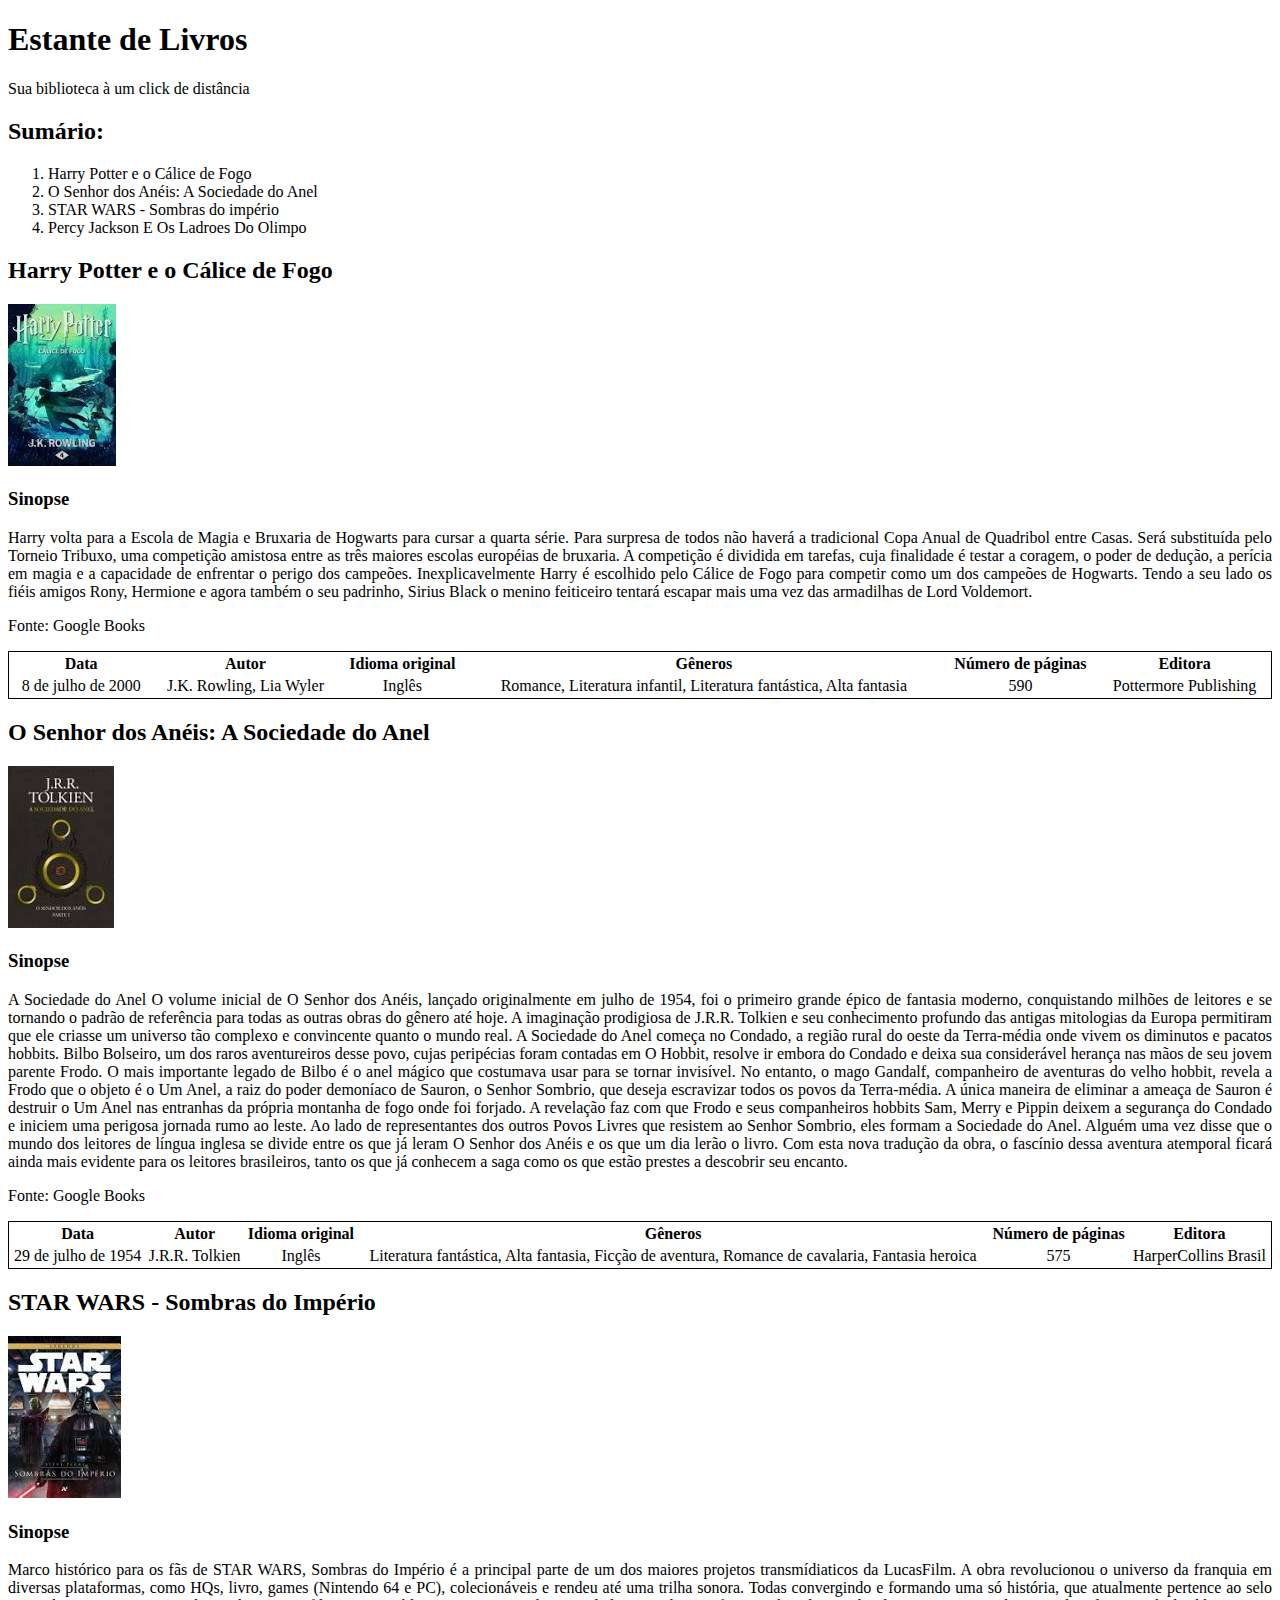
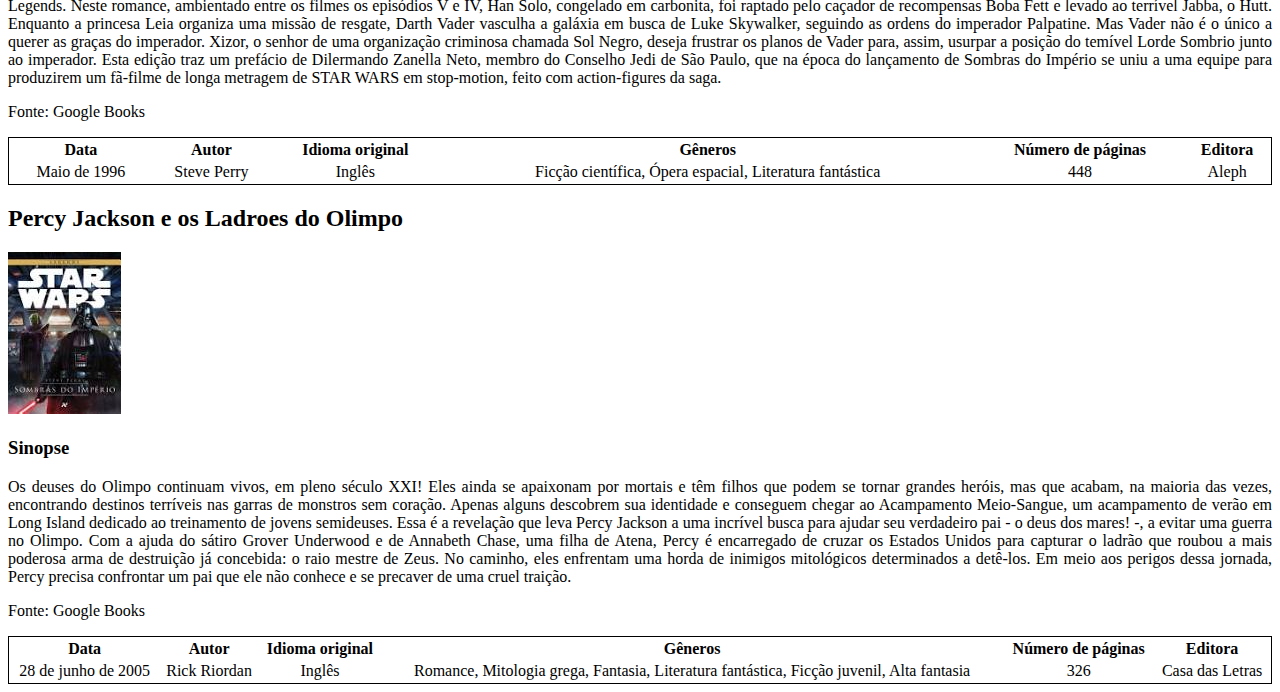
==== portfolio/estante/estante.html @ 22278bd0 "First commit" ====
<!DOCTYPE html>
<html lang="en">
<head>
  <meta charset="UTF-8">
  <meta name="viewport" content="width=device-width, initial-scale=1.0">
  <title>Estante de Livros</title>
</head>
<body>
  <div>
    <h1>Estante de Livros</h1>
    <p>Sua biblioteca à um click de distância</p>
  </div>
  <div>
    <h2>Sumário:</h2>
    <ol>
      <li>Harry Potter e o Cálice de Fogo</li>
      <li>O Senhor dos Anéis: A Sociedade do Anel</li>
      <li>STAR WARS - Sombras do império</li>
      <li>Percy Jackson E Os Ladroes Do Olimpo</li>
    </ol>
  </div>
  <section>
    <h2>Harry Potter e o Cálice de Fogo</h2>
    <img src="img/Harry_Potter.jpg" alt="Capa do livro Harry Potter">
    <h3>Sinopse</h3>
    <p style="text-align: justify;">Harry volta para a Escola de Magia e Bruxaria de Hogwarts para cursar a quarta série. Para surpresa 
      de todos não haverá a tradicional Copa Anual de Quadribol entre Casas. Será substituída pelo Torneio Tribuxo, uma competição amistosa 
      entre as três maiores escolas européias de bruxaria. A competição é dividida em tarefas, cuja finalidade é testar a coragem, o poder 
      de dedução, a perícia em magia e a capacidade de enfrentar o perigo dos campeões. Inexplicavelmente Harry é escolhido pelo Cálice de 
      Fogo para competir como um dos campeões de Hogwarts. Tendo a seu lado os fiéis amigos Rony, Hermione e agora também o seu padrinho, 
      Sirius Black o menino feiticeiro tentará escapar mais uma vez das armadilhas de Lord Voldemort.</p>
    <p>Fonte: Google Books</p>
    <table style="border: 1px black solid; width: 100%;">
      <thead style="align-items: center;">
        <th>Data</th>
        <th>Autor</th>  
        <th>Idioma original</th>  
        <th>Gêneros</th>  
        <th>Número de páginas</th>  
        <th>Editora</th>  
      </thead>
      <tbody style="text-align: center;">
        <tr>
          <td>8 de julho de 2000</td>
          <td>J.K. Rowling, Lia Wyler</td>
          <td>Inglês</td>
          <td>Romance, Literatura infantil, Literatura fantástica, Alta fantasia</td>
          <td>590</td>
          <td>Pottermore Publishing</td>
        </tr>
      </tbody>
    </table>
  </section>
  <section>
    <h2>O Senhor dos Anéis: A Sociedade do Anel</h2>
    <img src="img/Senhos_dos_Aneis.jpg" alt="Capa do livro Senhor dos Aneis">
    <h3>Sinopse</h3>
    <p style="text-align: justify;">
      A Sociedade do Anel O volume inicial de O Senhor dos Anéis, lançado originalmente em julho de 1954, foi o primeiro grande épico 
      de fantasia moderno, conquistando milhões de leitores e se tornando o padrão de referência para todas as outras obras do gênero 
      até hoje. A imaginação prodigiosa de J.R.R. Tolkien e seu conhecimento profundo das antigas mitologias da Europa permitiram que 
      ele criasse um universo tão complexo e convincente quanto o mundo real. A Sociedade do Anel começa no Condado, a região rural do 
      oeste da Terra-média onde vivem os diminutos e pacatos hobbits. Bilbo Bolseiro, um dos raros aventureiros desse povo, cujas 
      peripécias foram contadas em O Hobbit, resolve ir embora do Condado e deixa sua considerável herança nas mãos de seu jovem 
      parente Frodo. O mais importante legado de Bilbo é o anel mágico que costumava usar para se tornar invisível. No entanto, o 
      mago Gandalf, companheiro de aventuras do velho hobbit, revela a Frodo que o objeto é o Um Anel, a raiz do poder demoníaco de 
      Sauron, o Senhor Sombrio, que deseja escravizar todos os povos da Terra-média. A única maneira de eliminar a ameaça de Sauron é 
      destruir o Um Anel nas entranhas da própria montanha de fogo onde foi forjado. A revelação faz com que Frodo e seus companheiros 
      hobbits Sam, Merry e Pippin deixem a segurança do Condado e iniciem uma perigosa jornada rumo ao leste. Ao lado de representantes 
      dos outros Povos Livres que resistem ao Senhor Sombrio, eles formam a Sociedade do Anel. Alguém uma vez disse que o mundo dos 
      leitores de língua inglesa se divide entre os que já leram O Senhor dos Anéis e os que um dia lerão o livro. Com esta nova 
      tradução da obra, o fascínio dessa aventura atemporal ficará ainda mais evidente para os leitores brasileiros, tanto os que já 
      conhecem a saga como os que estão prestes a descobrir seu encanto.</p>
    <p>Fonte: Google Books</p>
    <table style="border: 1px black solid; width: 100%;">
      <thead style="align-items: center;">
        <th>Data</th>
        <th>Autor</th>  
        <th>Idioma original</th>  
        <th>Gêneros</th> 
        <th>Número de páginas</th>  
        <th>Editora</th>   
      </thead>
      <tbody style="text-align: center;">
        <tr>
          <td>29 de julho de 1954</td>
          <td>J.R.R. Tolkien</td>
          <td>Inglês</td>
          <td>Literatura fantástica, Alta fantasia, Ficção de aventura, Romance de cavalaria, Fantasia heroica</td>
          <td>575</td>
          <td>HarperCollins Brasil</td>
        </tr>
      </tbody>
    </table>
  </section>
  <section>
    <h2>STAR WARS - Sombras do Império</h2>
    <img src="img/Star_Wars.jpg" alt="Capa do livro Senhor dos Aneis">
    <h3>Sinopse</h3>
    <p style="text-align: justify;">
      Marco histórico para os fãs de STAR WARS, Sombras do Império é a principal parte de um dos maiores projetos transmídiaticos 
      da LucasFilm. A obra revolucionou o universo da franquia em diversas plataformas, como HQs, livro, games (Nintendo 64 e PC), 
      colecionáveis e rendeu até uma trilha sonora. Todas convergindo e formando uma só história, que atualmente pertence ao selo 
      Legends. Neste romance, ambientado entre os filmes os episódios V e IV, Han Solo, congelado em carbonita, foi raptado pelo 
      caçador de recompensas Boba Fett e levado ao terrível Jabba, o Hutt. Enquanto a princesa Leia organiza uma missão de resgate, 
      Darth Vader vasculha a galáxia em busca de Luke Skywalker, seguindo as ordens do imperador Palpatine. Mas Vader não é o 
      único a querer as graças do imperador. Xizor, o senhor de uma organização criminosa chamada Sol Negro, deseja frustrar os 
      planos de Vader para, assim, usurpar a posição do temível Lorde Sombrio junto ao imperador. Esta edição traz um prefácio de 
      Dilermando Zanella Neto, membro do Conselho Jedi de São Paulo, que na época do lançamento de Sombras do Império se uniu a 
      uma equipe para produzirem um fã-filme de longa metragem de STAR WARS em stop-motion, feito com action-figures da saga.
    </p>
    <p>Fonte: Google Books</p>
    <table style="border: 1px black solid; width: 100%; align-items: center;">
      <thead style="align-items: center;">
        <th>Data</th>
        <th>Autor</th>  
        <th>Idioma original</th>  
        <th>Gêneros</th> 
        <th>Número de páginas</th>  
        <th>Editora</th>   
      </thead>
      <tbody style="text-align: center;">
        <tr>
          <td>Maio de 1996</td>
          <td>Steve Perry</td>
          <td>Inglês</td>
          <td>Ficção científica, Ópera espacial, Literatura fantástica</td>
          <td>448</td>
          <td>Aleph</td>
        </tr>
      </tbody>
    </table>
  </section>
  <section>
    <h2>Percy Jackson e os Ladroes do Olimpo</h2>
    <img src="img/Star_Wars.jpg" alt="Capa do livro Senhor dos Aneis">
    <h3>Sinopse</h3>
    <p style="text-align: justify;">
      Os deuses do Olimpo continuam vivos, em pleno século XXI! Eles ainda se apaixonam por mortais e têm filhos que podem se tornar
       grandes heróis, mas que acabam, na maioria das vezes, encontrando destinos terríveis nas garras de monstros sem coração. 
       Apenas alguns descobrem sua identidade e conseguem chegar ao Acampamento Meio-Sangue, um acampamento de verão em Long Island 
       dedicado ao treinamento de jovens semideuses. Essa é a revelação que leva Percy Jackson a uma incrível busca para ajudar 
       seu verdadeiro pai - o deus dos mares! -, a evitar uma guerra no Olimpo. Com a ajuda do sátiro Grover Underwood e de Annabeth 
       Chase, uma filha de Atena, Percy é encarregado de cruzar os Estados Unidos para capturar o ladrão que roubou a mais poderosa 
       arma de destruição já concebida: o raio mestre de Zeus. No caminho, eles enfrentam uma horda de inimigos mitológicos 
       determinados a detê-los. Em meio aos perigos dessa jornada, Percy precisa confrontar um pai que ele não conhece e se precaver
        de uma cruel traição.
    </p>
    <p>Fonte: Google Books</p>
    <table style="border: 1px black solid; width: 100%;">
      <thead style="align-items: center;">
        <th>Data</th>
        <th>Autor</th>  
        <th>Idioma original</th>  
        <th>Gêneros</th>  
        <th>Número de páginas</th>  
        <th>Editora</th>  
      </thead>
      <tbody style="text-align: center;">
        <tr>
          <td>28 de junho de 2005</td>
          <td>Rick Riordan</td>
          <td>Inglês</td>
          <td>Romance, Mitologia grega, Fantasia, Literatura fantástica, Ficção juvenil, Alta fantasia</td>
          <td>326</td>
          <td>Casa das Letras</td>
        </tr>
      </tbody>
    </table>
  </section>
</body>
</html>
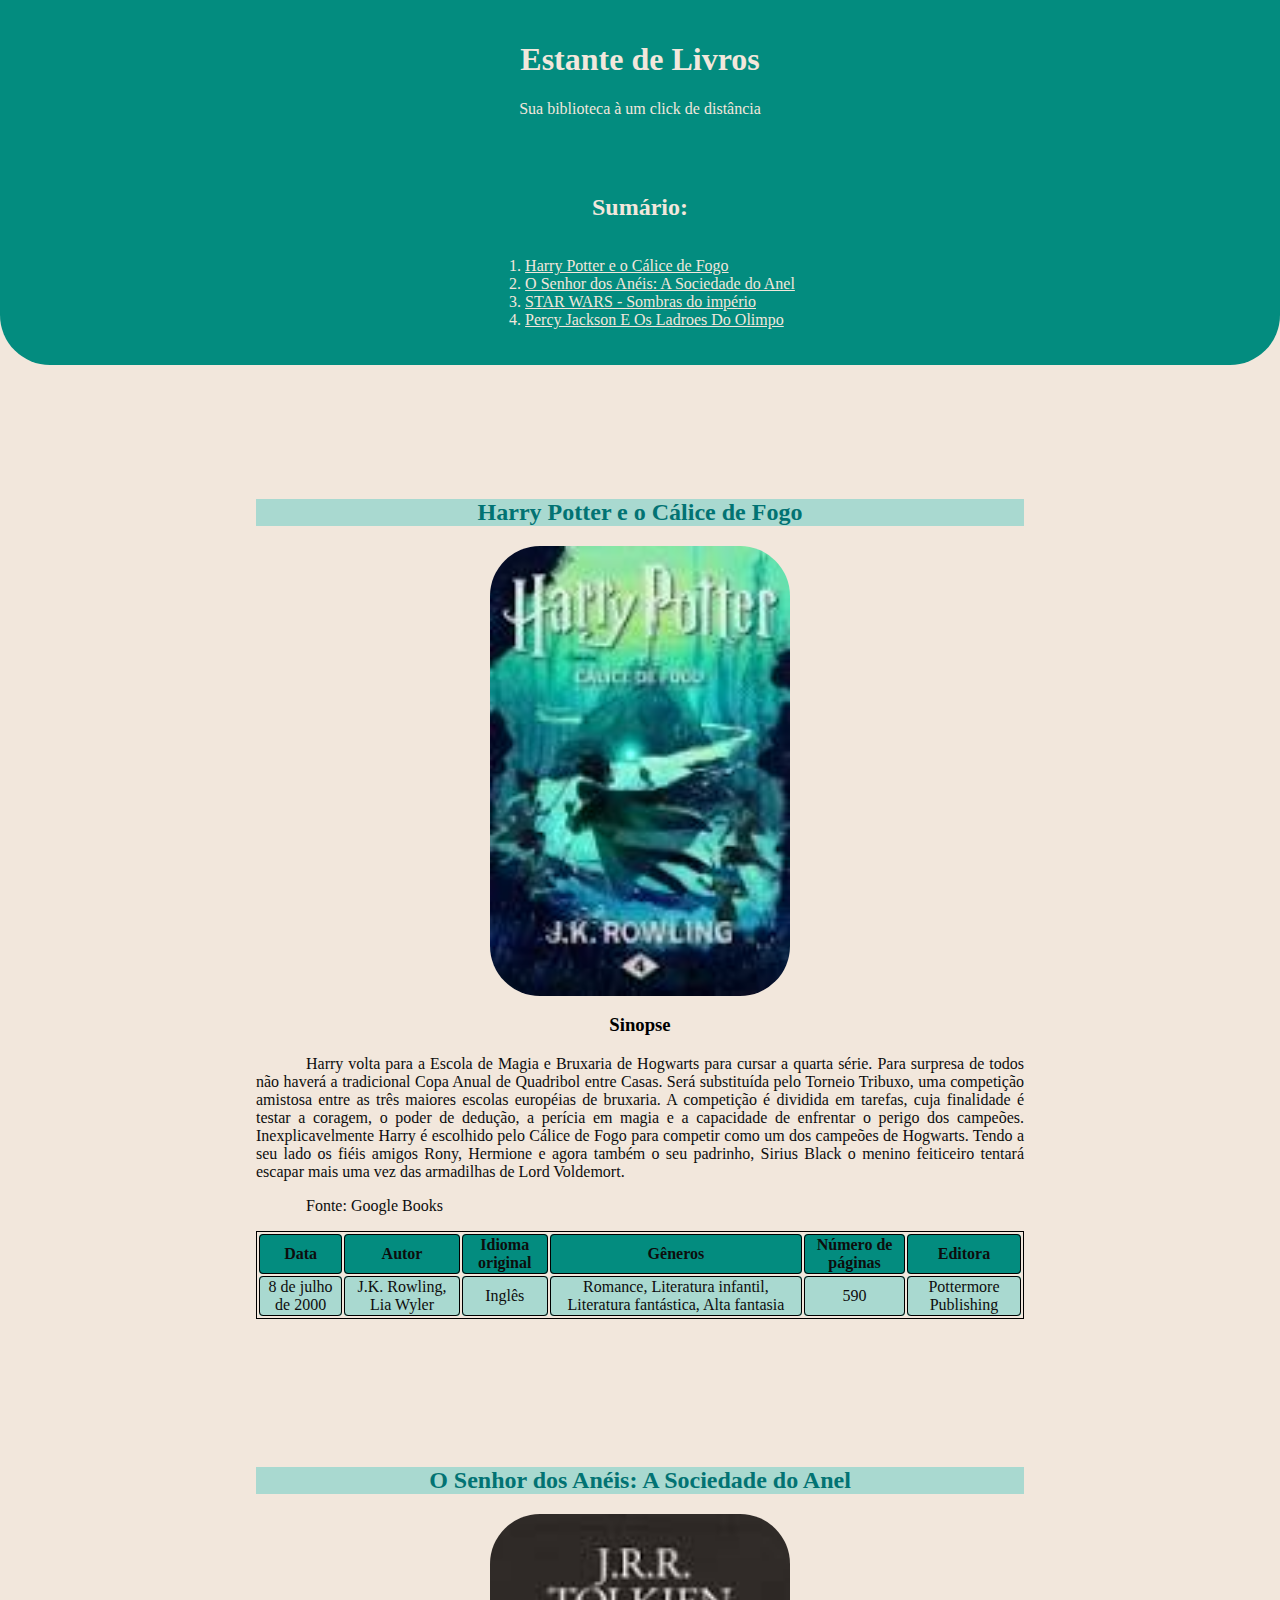
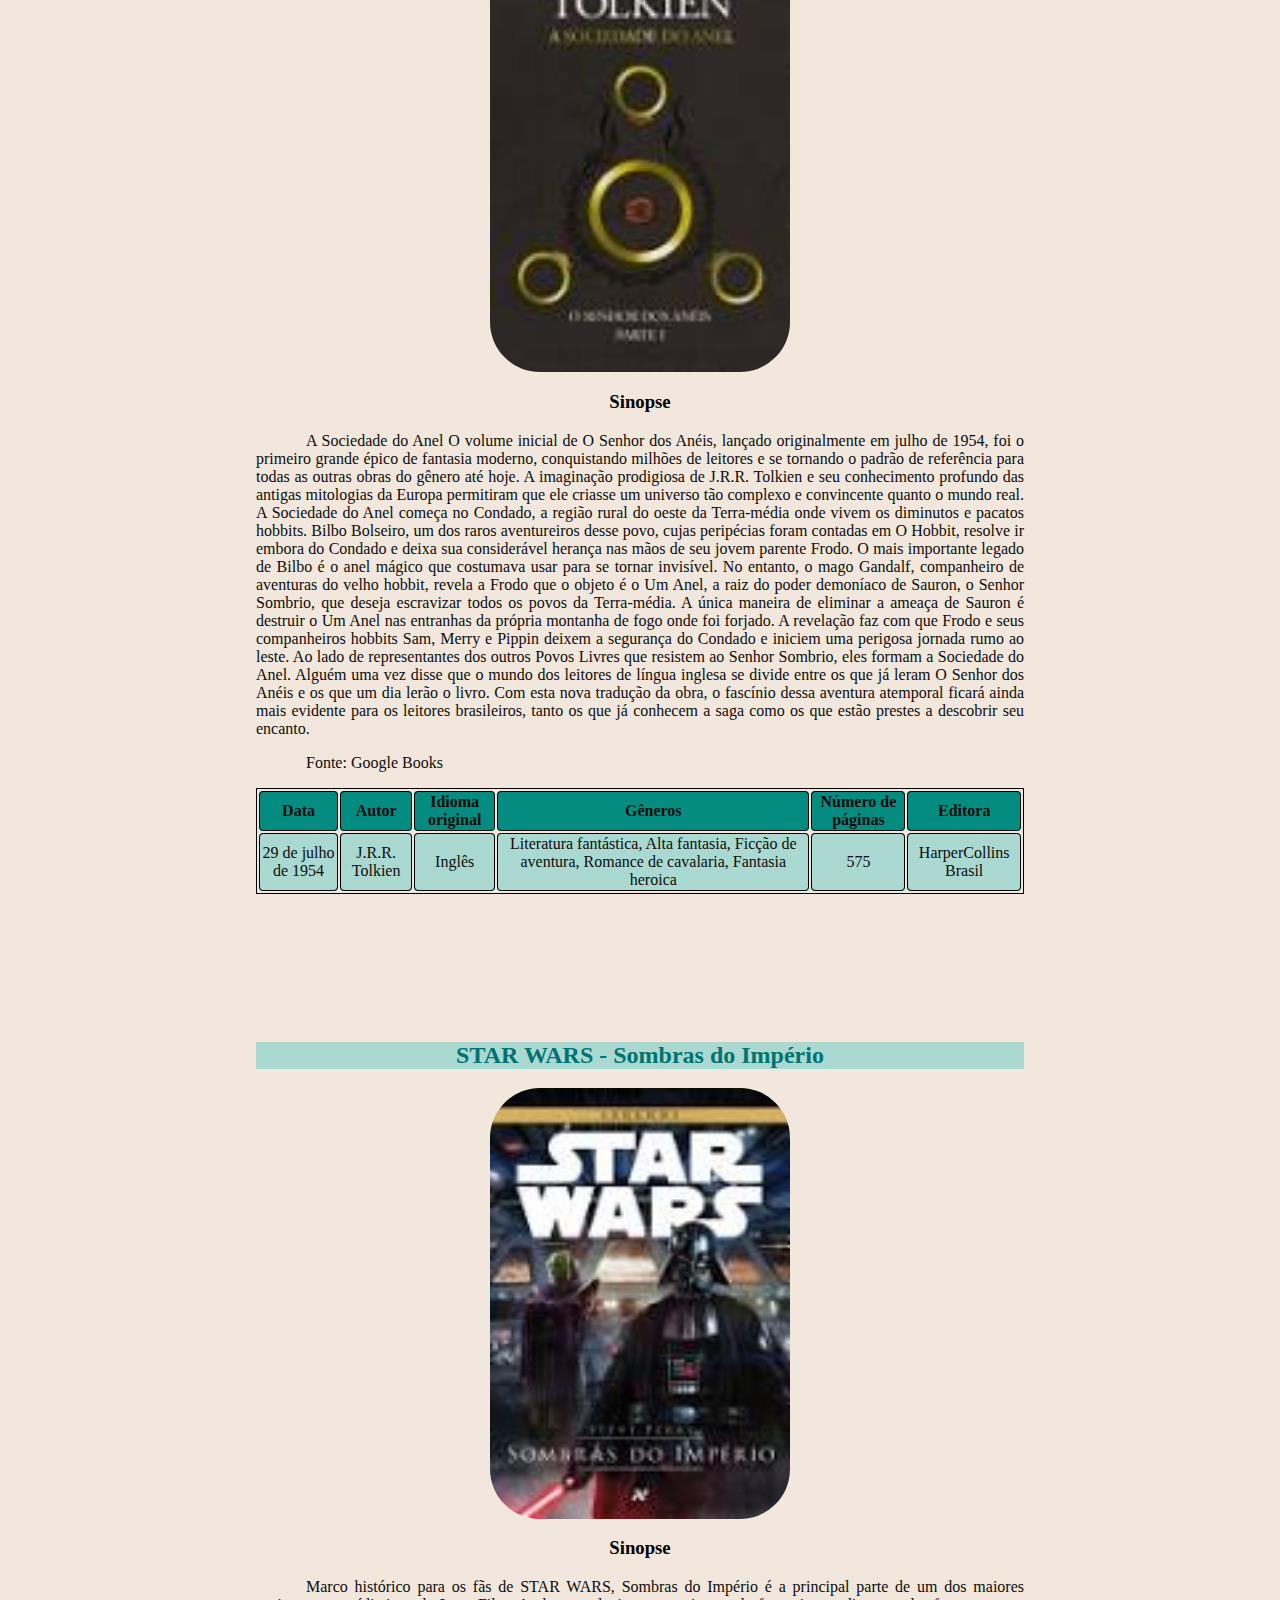
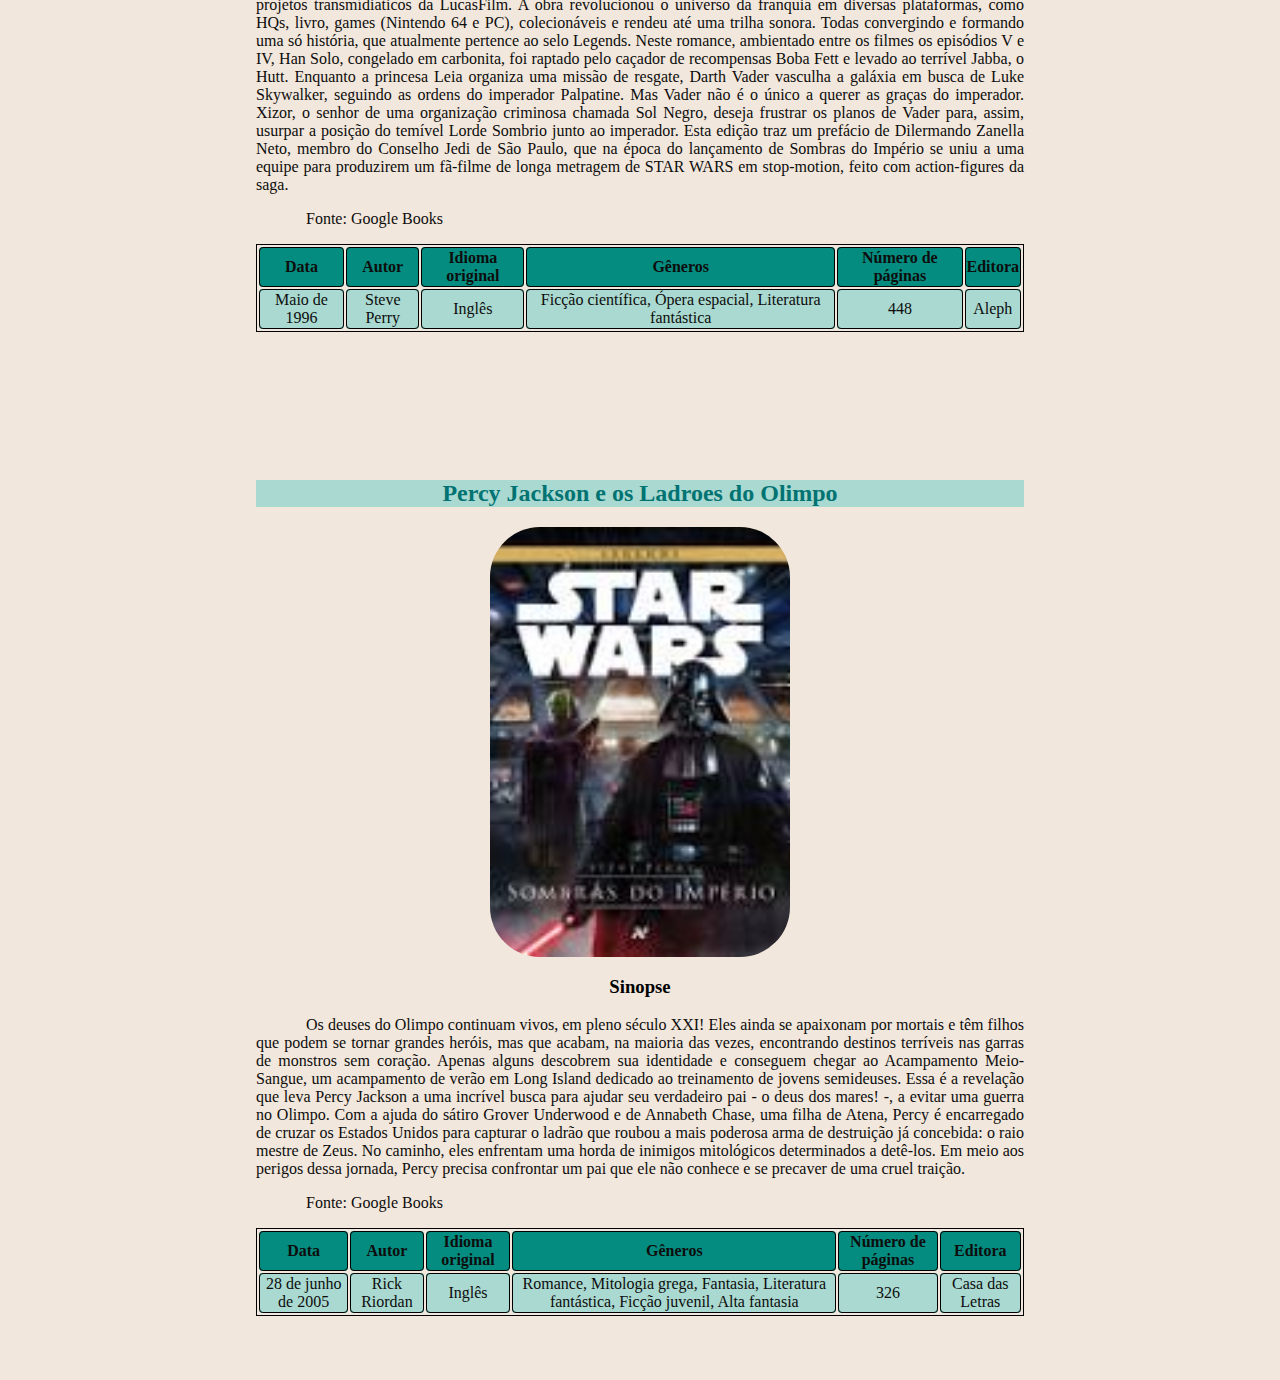
==== commit ee08723c: "update: contacts and responsiveness in css" ====
--- a/portfolio/estante/estante.html
+++ b/portfolio/estante/estante.html
@@ -1,172 +1,223 @@
 <!DOCTYPE html>
 <html lang="en">
-<head>
-  <meta charset="UTF-8">
-  <meta name="viewport" content="width=device-width, initial-scale=1.0">
-  <title>Estante de Livros</title>
-</head>
-<body>
-  <div>
-    <h1>Estante de Livros</h1>
-    <p>Sua biblioteca à um click de distância</p>
-  </div>
-  <div>
-    <h2>Sumário:</h2>
-    <ol>
-      <li>Harry Potter e o Cálice de Fogo</li>
-      <li>O Senhor dos Anéis: A Sociedade do Anel</li>
-      <li>STAR WARS - Sombras do império</li>
-      <li>Percy Jackson E Os Ladroes Do Olimpo</li>
-    </ol>
-  </div>
-  <section>
-    <h2>Harry Potter e o Cálice de Fogo</h2>
-    <img src="img/Harry_Potter.jpg" alt="Capa do livro Harry Potter">
-    <h3>Sinopse</h3>
-    <p style="text-align: justify;">Harry volta para a Escola de Magia e Bruxaria de Hogwarts para cursar a quarta série. Para surpresa 
-      de todos não haverá a tradicional Copa Anual de Quadribol entre Casas. Será substituída pelo Torneio Tribuxo, uma competição amistosa 
-      entre as três maiores escolas européias de bruxaria. A competição é dividida em tarefas, cuja finalidade é testar a coragem, o poder 
-      de dedução, a perícia em magia e a capacidade de enfrentar o perigo dos campeões. Inexplicavelmente Harry é escolhido pelo Cálice de 
-      Fogo para competir como um dos campeões de Hogwarts. Tendo a seu lado os fiéis amigos Rony, Hermione e agora também o seu padrinho, 
-      Sirius Black o menino feiticeiro tentará escapar mais uma vez das armadilhas de Lord Voldemort.</p>
-    <p>Fonte: Google Books</p>
-    <table style="border: 1px black solid; width: 100%;">
-      <thead style="align-items: center;">
-        <th>Data</th>
-        <th>Autor</th>  
-        <th>Idioma original</th>  
-        <th>Gêneros</th>  
-        <th>Número de páginas</th>  
-        <th>Editora</th>  
-      </thead>
-      <tbody style="text-align: center;">
-        <tr>
-          <td>8 de julho de 2000</td>
-          <td>J.K. Rowling, Lia Wyler</td>
-          <td>Inglês</td>
-          <td>Romance, Literatura infantil, Literatura fantástica, Alta fantasia</td>
-          <td>590</td>
-          <td>Pottermore Publishing</td>
-        </tr>
-      </tbody>
-    </table>
-  </section>
-  <section>
-    <h2>O Senhor dos Anéis: A Sociedade do Anel</h2>
-    <img src="img/Senhos_dos_Aneis.jpg" alt="Capa do livro Senhor dos Aneis">
-    <h3>Sinopse</h3>
-    <p style="text-align: justify;">
-      A Sociedade do Anel O volume inicial de O Senhor dos Anéis, lançado originalmente em julho de 1954, foi o primeiro grande épico 
-      de fantasia moderno, conquistando milhões de leitores e se tornando o padrão de referência para todas as outras obras do gênero 
-      até hoje. A imaginação prodigiosa de J.R.R. Tolkien e seu conhecimento profundo das antigas mitologias da Europa permitiram que 
-      ele criasse um universo tão complexo e convincente quanto o mundo real. A Sociedade do Anel começa no Condado, a região rural do 
-      oeste da Terra-média onde vivem os diminutos e pacatos hobbits. Bilbo Bolseiro, um dos raros aventureiros desse povo, cujas 
-      peripécias foram contadas em O Hobbit, resolve ir embora do Condado e deixa sua considerável herança nas mãos de seu jovem 
-      parente Frodo. O mais importante legado de Bilbo é o anel mágico que costumava usar para se tornar invisível. No entanto, o 
-      mago Gandalf, companheiro de aventuras do velho hobbit, revela a Frodo que o objeto é o Um Anel, a raiz do poder demoníaco de 
-      Sauron, o Senhor Sombrio, que deseja escravizar todos os povos da Terra-média. A única maneira de eliminar a ameaça de Sauron é 
-      destruir o Um Anel nas entranhas da própria montanha de fogo onde foi forjado. A revelação faz com que Frodo e seus companheiros 
-      hobbits Sam, Merry e Pippin deixem a segurança do Condado e iniciem uma perigosa jornada rumo ao leste. Ao lado de representantes 
-      dos outros Povos Livres que resistem ao Senhor Sombrio, eles formam a Sociedade do Anel. Alguém uma vez disse que o mundo dos 
-      leitores de língua inglesa se divide entre os que já leram O Senhor dos Anéis e os que um dia lerão o livro. Com esta nova 
-      tradução da obra, o fascínio dessa aventura atemporal ficará ainda mais evidente para os leitores brasileiros, tanto os que já 
-      conhecem a saga como os que estão prestes a descobrir seu encanto.</p>
-    <p>Fonte: Google Books</p>
-    <table style="border: 1px black solid; width: 100%;">
-      <thead style="align-items: center;">
-        <th>Data</th>
-        <th>Autor</th>  
-        <th>Idioma original</th>  
-        <th>Gêneros</th> 
-        <th>Número de páginas</th>  
-        <th>Editora</th>   
-      </thead>
-      <tbody style="text-align: center;">
-        <tr>
-          <td>29 de julho de 1954</td>
-          <td>J.R.R. Tolkien</td>
-          <td>Inglês</td>
-          <td>Literatura fantástica, Alta fantasia, Ficção de aventura, Romance de cavalaria, Fantasia heroica</td>
-          <td>575</td>
-          <td>HarperCollins Brasil</td>
-        </tr>
-      </tbody>
-    </table>
-  </section>
-  <section>
-    <h2>STAR WARS - Sombras do Império</h2>
-    <img src="img/Star_Wars.jpg" alt="Capa do livro Senhor dos Aneis">
-    <h3>Sinopse</h3>
-    <p style="text-align: justify;">
-      Marco histórico para os fãs de STAR WARS, Sombras do Império é a principal parte de um dos maiores projetos transmídiaticos 
-      da LucasFilm. A obra revolucionou o universo da franquia em diversas plataformas, como HQs, livro, games (Nintendo 64 e PC), 
-      colecionáveis e rendeu até uma trilha sonora. Todas convergindo e formando uma só história, que atualmente pertence ao selo 
-      Legends. Neste romance, ambientado entre os filmes os episódios V e IV, Han Solo, congelado em carbonita, foi raptado pelo 
-      caçador de recompensas Boba Fett e levado ao terrível Jabba, o Hutt. Enquanto a princesa Leia organiza uma missão de resgate, 
-      Darth Vader vasculha a galáxia em busca de Luke Skywalker, seguindo as ordens do imperador Palpatine. Mas Vader não é o 
-      único a querer as graças do imperador. Xizor, o senhor de uma organização criminosa chamada Sol Negro, deseja frustrar os 
-      planos de Vader para, assim, usurpar a posição do temível Lorde Sombrio junto ao imperador. Esta edição traz um prefácio de 
-      Dilermando Zanella Neto, membro do Conselho Jedi de São Paulo, que na época do lançamento de Sombras do Império se uniu a 
-      uma equipe para produzirem um fã-filme de longa metragem de STAR WARS em stop-motion, feito com action-figures da saga.
-    </p>
-    <p>Fonte: Google Books</p>
-    <table style="border: 1px black solid; width: 100%; align-items: center;">
-      <thead style="align-items: center;">
-        <th>Data</th>
-        <th>Autor</th>  
-        <th>Idioma original</th>  
-        <th>Gêneros</th> 
-        <th>Número de páginas</th>  
-        <th>Editora</th>   
-      </thead>
-      <tbody style="text-align: center;">
-        <tr>
-          <td>Maio de 1996</td>
-          <td>Steve Perry</td>
-          <td>Inglês</td>
-          <td>Ficção científica, Ópera espacial, Literatura fantástica</td>
-          <td>448</td>
-          <td>Aleph</td>
-        </tr>
-      </tbody>
-    </table>
-  </section>
-  <section>
-    <h2>Percy Jackson e os Ladroes do Olimpo</h2>
-    <img src="img/Star_Wars.jpg" alt="Capa do livro Senhor dos Aneis">
-    <h3>Sinopse</h3>
-    <p style="text-align: justify;">
-      Os deuses do Olimpo continuam vivos, em pleno século XXI! Eles ainda se apaixonam por mortais e têm filhos que podem se tornar
-       grandes heróis, mas que acabam, na maioria das vezes, encontrando destinos terríveis nas garras de monstros sem coração. 
-       Apenas alguns descobrem sua identidade e conseguem chegar ao Acampamento Meio-Sangue, um acampamento de verão em Long Island 
-       dedicado ao treinamento de jovens semideuses. Essa é a revelação que leva Percy Jackson a uma incrível busca para ajudar 
-       seu verdadeiro pai - o deus dos mares! -, a evitar uma guerra no Olimpo. Com a ajuda do sátiro Grover Underwood e de Annabeth 
-       Chase, uma filha de Atena, Percy é encarregado de cruzar os Estados Unidos para capturar o ladrão que roubou a mais poderosa 
-       arma de destruição já concebida: o raio mestre de Zeus. No caminho, eles enfrentam uma horda de inimigos mitológicos 
-       determinados a detê-los. Em meio aos perigos dessa jornada, Percy precisa confrontar um pai que ele não conhece e se precaver
-        de uma cruel traição.
-    </p>
-    <p>Fonte: Google Books</p>
-    <table style="border: 1px black solid; width: 100%;">
-      <thead style="align-items: center;">
-        <th>Data</th>
-        <th>Autor</th>  
-        <th>Idioma original</th>  
-        <th>Gêneros</th>  
-        <th>Número de páginas</th>  
-        <th>Editora</th>  
-      </thead>
-      <tbody style="text-align: center;">
-        <tr>
-          <td>28 de junho de 2005</td>
-          <td>Rick Riordan</td>
-          <td>Inglês</td>
-          <td>Romance, Mitologia grega, Fantasia, Literatura fantástica, Ficção juvenil, Alta fantasia</td>
-          <td>326</td>
-          <td>Casa das Letras</td>
-        </tr>
-      </tbody>
-    </table>
-  </section>
-</body>
-</html>+  <head>
+    <meta charset="UTF-8" />
+    <meta name="viewport" content="width=device-width, initial-scale=1.0" />
+    <link rel="stylesheet" href="style.css" />
+    <title>Estante de Livros</title>
+  </head>
+  <body>
+    <div id="header">
+      <h1>Estante de Livros</h1>
+      <p id="yourLibrary">Sua biblioteca à um click de distância</p>
+    </div>
+    <div id="sumary">
+      <h2>Sumário:</h2>
+      <ol>
+        <li><a href="#sectionHP">Harry Potter e o Cálice de Fogo</a></li>
+        <li>
+          <a href="#sectionSA">O Senhor dos Anéis: A Sociedade do Anel</a>
+        </li>
+        <li><a href="#sectionSW">STAR WARS - Sombras do império</a></li>
+        <li><a href="#sectionPJ">Percy Jackson E Os Ladroes Do Olimpo</a></li>
+      </ol>
+    </div>
+    <section id="#sectionHP">
+      <h2 class="bookTitle">Harry Potter e o Cálice de Fogo</h2>
+      <img src="img/Harry_Potter.jpg" alt="Capa do livro Harry Potter" />
+      <h3>Sinopse</h3>
+      <p style="text-align: justify">
+        Harry volta para a Escola de Magia e Bruxaria de Hogwarts para cursar a
+        quarta série. Para surpresa de todos não haverá a tradicional Copa Anual
+        de Quadribol entre Casas. Será substituída pelo Torneio Tribuxo, uma
+        competição amistosa entre as três maiores escolas européias de bruxaria.
+        A competição é dividida em tarefas, cuja finalidade é testar a coragem,
+        o poder de dedução, a perícia em magia e a capacidade de enfrentar o
+        perigo dos campeões. Inexplicavelmente Harry é escolhido pelo Cálice de
+        Fogo para competir como um dos campeões de Hogwarts. Tendo a seu lado os
+        fiéis amigos Rony, Hermione e agora também o seu padrinho, Sirius Black
+        o menino feiticeiro tentará escapar mais uma vez das armadilhas de Lord
+        Voldemort.
+      </p>
+      <p>Fonte: Google Books</p>
+      <table style="border: 1px black solid; width: 100%">
+        <thead style="align-items: center">
+          <th>Data</th>
+          <th>Autor</th>
+          <th>Idioma original</th>
+          <th>Gêneros</th>
+          <th>Número de páginas</th>
+          <th>Editora</th>
+        </thead>
+        <tbody style="text-align: center">
+          <tr>
+            <td>8 de julho de 2000</td>
+            <td>J.K. Rowling, Lia Wyler</td>
+            <td>Inglês</td>
+            <td>
+              Romance, Literatura infantil, Literatura fantástica, Alta fantasia
+            </td>
+            <td>590</td>
+            <td>Pottermore Publishing</td>
+          </tr>
+        </tbody>
+      </table>
+    </section>
+
+    <section id="#sectionSA">
+      <h2 class="bookTitle">O Senhor dos Anéis: A Sociedade do Anel</h2>
+      <img
+        src="img/Senhos_dos_Aneis.jpg"
+        alt="Capa do livro Senhor dos Aneis"
+      />
+      <h3>Sinopse</h3>
+      <p style="text-align: justify">
+        A Sociedade do Anel O volume inicial de O Senhor dos Anéis, lançado
+        originalmente em julho de 1954, foi o primeiro grande épico de fantasia
+        moderno, conquistando milhões de leitores e se tornando o padrão de
+        referência para todas as outras obras do gênero até hoje. A imaginação
+        prodigiosa de J.R.R. Tolkien e seu conhecimento profundo das antigas
+        mitologias da Europa permitiram que ele criasse um universo tão complexo
+        e convincente quanto o mundo real. A Sociedade do Anel começa no
+        Condado, a região rural do oeste da Terra-média onde vivem os diminutos
+        e pacatos hobbits. Bilbo Bolseiro, um dos raros aventureiros desse povo,
+        cujas peripécias foram contadas em O Hobbit, resolve ir embora do
+        Condado e deixa sua considerável herança nas mãos de seu jovem parente
+        Frodo. O mais importante legado de Bilbo é o anel mágico que costumava
+        usar para se tornar invisível. No entanto, o mago Gandalf, companheiro
+        de aventuras do velho hobbit, revela a Frodo que o objeto é o Um Anel, a
+        raiz do poder demoníaco de Sauron, o Senhor Sombrio, que deseja
+        escravizar todos os povos da Terra-média. A única maneira de eliminar a
+        ameaça de Sauron é destruir o Um Anel nas entranhas da própria montanha
+        de fogo onde foi forjado. A revelação faz com que Frodo e seus
+        companheiros hobbits Sam, Merry e Pippin deixem a segurança do Condado e
+        iniciem uma perigosa jornada rumo ao leste. Ao lado de representantes
+        dos outros Povos Livres que resistem ao Senhor Sombrio, eles formam a
+        Sociedade do Anel. Alguém uma vez disse que o mundo dos leitores de
+        língua inglesa se divide entre os que já leram O Senhor dos Anéis e os
+        que um dia lerão o livro. Com esta nova tradução da obra, o fascínio
+        dessa aventura atemporal ficará ainda mais evidente para os leitores
+        brasileiros, tanto os que já conhecem a saga como os que estão prestes a
+        descobrir seu encanto.
+      </p>
+      <p>Fonte: Google Books</p>
+      <table style="border: 1px black solid; width: 100%">
+        <thead style="align-items: center">
+          <th>Data</th>
+          <th>Autor</th>
+          <th>Idioma original</th>
+          <th>Gêneros</th>
+          <th>Número de páginas</th>
+          <th>Editora</th>
+        </thead>
+        <tbody style="text-align: center">
+          <tr>
+            <td>29 de julho de 1954</td>
+            <td>J.R.R. Tolkien</td>
+            <td>Inglês</td>
+            <td>
+              Literatura fantástica, Alta fantasia, Ficção de aventura, Romance
+              de cavalaria, Fantasia heroica
+            </td>
+            <td>575</td>
+            <td>HarperCollins Brasil</td>
+          </tr>
+        </tbody>
+      </table>
+    </section>
+
+    <section id="#sectionSW">
+      <h2 class="bookTitle">STAR WARS - Sombras do Império</h2>
+      <img src="img/Star_Wars.jpg" alt="Capa do livro Senhor dos Aneis" />
+      <h3>Sinopse</h3>
+      <p style="text-align: justify">
+        Marco histórico para os fãs de STAR WARS, Sombras do Império é a
+        principal parte de um dos maiores projetos transmídiaticos da LucasFilm.
+        A obra revolucionou o universo da franquia em diversas plataformas, como
+        HQs, livro, games (Nintendo 64 e PC), colecionáveis e rendeu até uma
+        trilha sonora. Todas convergindo e formando uma só história, que
+        atualmente pertence ao selo Legends. Neste romance, ambientado entre os
+        filmes os episódios V e IV, Han Solo, congelado em carbonita, foi
+        raptado pelo caçador de recompensas Boba Fett e levado ao terrível
+        Jabba, o Hutt. Enquanto a princesa Leia organiza uma missão de resgate,
+        Darth Vader vasculha a galáxia em busca de Luke Skywalker, seguindo as
+        ordens do imperador Palpatine. Mas Vader não é o único a querer as
+        graças do imperador. Xizor, o senhor de uma organização criminosa
+        chamada Sol Negro, deseja frustrar os planos de Vader para, assim,
+        usurpar a posição do temível Lorde Sombrio junto ao imperador. Esta
+        edição traz um prefácio de Dilermando Zanella Neto, membro do Conselho
+        Jedi de São Paulo, que na época do lançamento de Sombras do Império se
+        uniu a uma equipe para produzirem um fã-filme de longa metragem de STAR
+        WARS em stop-motion, feito com action-figures da saga.
+      </p>
+      <p>Fonte: Google Books</p>
+      <table style="border: 1px black solid; width: 100%; align-items: center">
+        <thead style="align-items: center">
+          <th>Data</th>
+          <th>Autor</th>
+          <th>Idioma original</th>
+          <th>Gêneros</th>
+          <th>Número de páginas</th>
+          <th>Editora</th>
+        </thead>
+        <tbody style="text-align: center">
+          <tr>
+            <td>Maio de 1996</td>
+            <td>Steve Perry</td>
+            <td>Inglês</td>
+            <td>Ficção científica, Ópera espacial, Literatura fantástica</td>
+            <td>448</td>
+            <td>Aleph</td>
+          </tr>
+        </tbody>
+      </table>
+    </section>
+
+    <section id="#sectionPJ">
+      <h2 class="bookTitle">Percy Jackson e os Ladroes do Olimpo</h2>
+      <img src="img/Star_Wars.jpg" alt="Capa do livro Senhor dos Aneis" />
+      <h3>Sinopse</h3>
+      <p style="text-align: justify">
+        Os deuses do Olimpo continuam vivos, em pleno século XXI! Eles ainda se
+        apaixonam por mortais e têm filhos que podem se tornar grandes heróis,
+        mas que acabam, na maioria das vezes, encontrando destinos terríveis nas
+        garras de monstros sem coração. Apenas alguns descobrem sua identidade e
+        conseguem chegar ao Acampamento Meio-Sangue, um acampamento de verão em
+        Long Island dedicado ao treinamento de jovens semideuses. Essa é a
+        revelação que leva Percy Jackson a uma incrível busca para ajudar seu
+        verdadeiro pai - o deus dos mares! -, a evitar uma guerra no Olimpo. Com
+        a ajuda do sátiro Grover Underwood e de Annabeth Chase, uma filha de
+        Atena, Percy é encarregado de cruzar os Estados Unidos para capturar o
+        ladrão que roubou a mais poderosa arma de destruição já concebida: o
+        raio mestre de Zeus. No caminho, eles enfrentam uma horda de inimigos
+        mitológicos determinados a detê-los. Em meio aos perigos dessa jornada,
+        Percy precisa confrontar um pai que ele não conhece e se precaver de uma
+        cruel traição.
+      </p>
+      <p>Fonte: Google Books</p>
+      <table style="border: 1px black solid; width: 100%">
+        <thead style="align-items: center">
+          <th>Data</th>
+          <th>Autor</th>
+          <th>Idioma original</th>
+          <th>Gêneros</th>
+          <th>Número de páginas</th>
+          <th>Editora</th>
+        </thead>
+        <tbody style="text-align: center">
+          <tr>
+            <td>28 de junho de 2005</td>
+            <td>Rick Riordan</td>
+            <td>Inglês</td>
+            <td>
+              Romance, Mitologia grega, Fantasia, Literatura fantástica, Ficção
+              juvenil, Alta fantasia
+            </td>
+            <td>326</td>
+            <td>Casa das Letras</td>
+          </tr>
+        </tbody>
+      </table>
+    </section>
+  </body>
+</html>
--- a/portfolio/estante/style.css
+++ b/portfolio/estante/style.css
@@ -0,0 +1,122 @@
+html {
+  /* Suavização do scroll */
+  scroll-behavior: smooth;
+}
+
+/* Corpo da aplicação */
+body {
+  /* background */
+  background-color: #f2e7dc;
+
+  /* Texto */
+  color: #0d0d0d;
+  text-align: justify;
+
+  /* Alinhamento e Tamanho */
+  /* 1rem = 16px, tela grande = font-size: 16px, tela media = font-size: 15px, tela pequenas = font-size = 14px */
+  margin: auto;
+}
+
+/* Seções dos livros */
+section {
+  /* Espaçamento dentro da seção */
+  padding: 64px 256px;
+}
+
+/* Tabela */
+table {
+  /* largura */
+  width: 100%;
+}
+td {
+  /* background */
+  background-color: #a9d9d0;
+}
+td,
+th {
+  /* borda no formato shorthand */
+  border: #000 solid 1px;
+  border-radius: 4px;
+  /* Alinhamento do texto */
+  text-align: center;
+}
+tr {
+  /* background */
+  background-color: #038c7f;
+}
+
+/* Titulo, Texto e Parágrafos */
+p {
+  text-align: justify;
+  text-indent: 50px;
+}
+h1,
+h2,
+h3 {
+  text-align: center;
+}
+h3 {
+  color: #000;
+}
+/* Links */
+a:link {
+  color: #f2e7dc; /*Link Normal*/
+}
+a:visited {
+  color: #95bfb8; /*Link Visitado*/
+}
+a:hover {
+  color: #025454; /*Mouse sobre o link*/
+}
+a:active {
+  color: #0d0d0d; /*Link selecionado*/
+}
+
+/* Imagem */
+img {
+  width: 300px;
+  display: block;
+  margin: auto;
+  border-radius: 50px;
+}
+
+/* Classes e IDs */
+.bookTitle {
+  background-color: #a9d9d0;
+  color: #027373;
+  text-align: center;
+}
+#sectionHP,
+#sectionSW,
+#sectionPJ {
+  background-color: #a9d9d0;
+}
+#header {
+  background-color: #038c7f;
+  color: #f2e7dc;
+  padding: 20px;
+  margin-bottom: 0px;
+}
+#yourLibrary {
+  text-indent: 0px;
+  text-align: center;
+}
+#sumary {
+  background-color: #038c7f;
+  color: #f2e7dc;
+  padding: 20px;
+  margin-bottom: 50px;
+  border-radius: 0 0 50px 50px;
+
+  display: flex;
+  flex-direction: column;
+  align-items: center;
+}
+
+/* Roda pé */
+footer {
+  background-color: #038c7f;
+  width: 100%;
+  text-align: center;
+  padding: 30px 0;
+}
